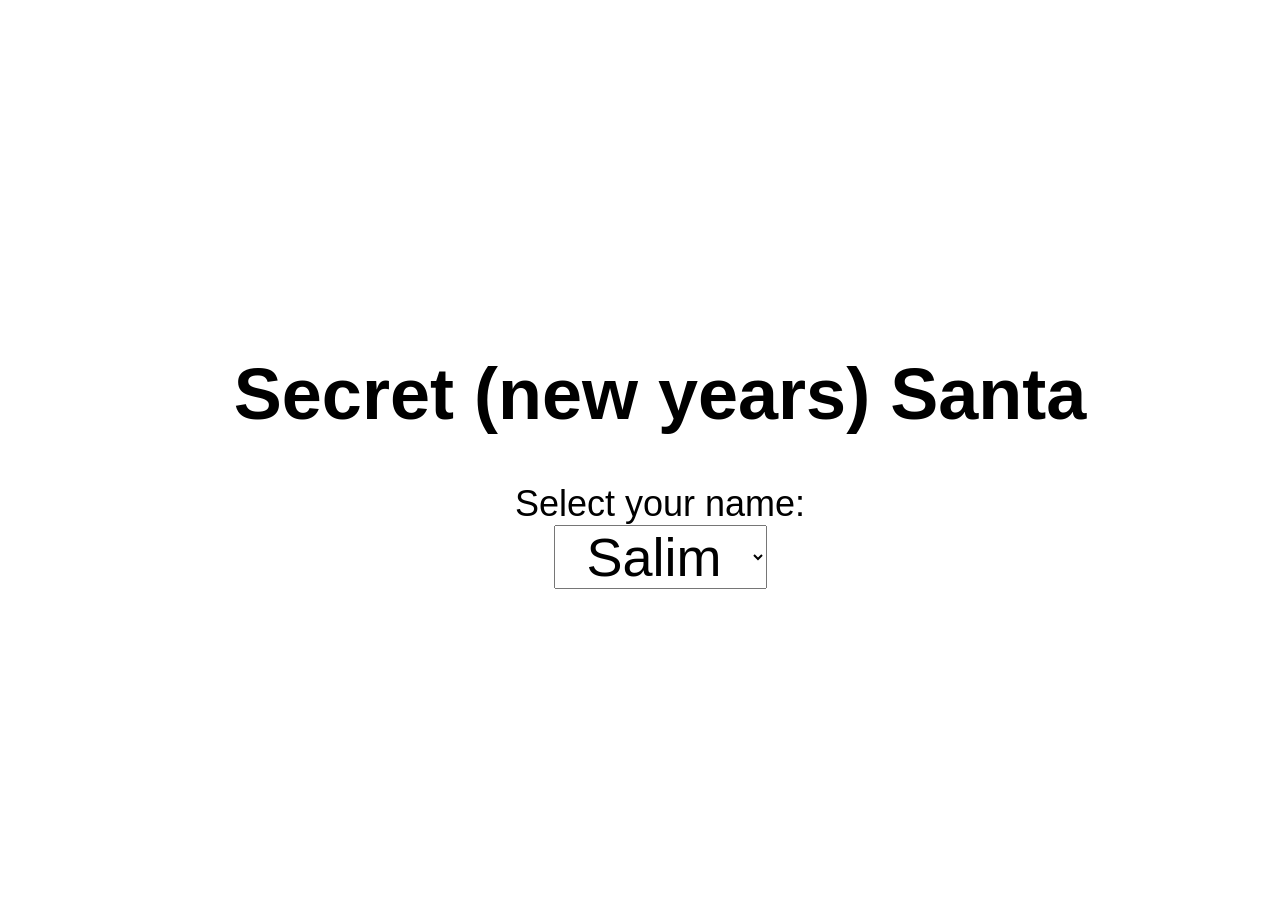
==== secretsanta.html @ 2ecc4336 "secretsanta" ====
<!DOCTYPE html>
<html lang="en">
    <head>
        <meta charset="UTF-8">
        <meta name="viewport" content="width=device-width, initial-scale=1.0">
        <title>Secret Santa Selector</title>
        <style>
        html, body{
            height: 100%;
            width:100%;
            font-size: 1.5em;
        }
        body {
            font-family: Arial, sans-serif;
            margin: 20px;
            display: flex;
            flex-direction: column;
            justify-content: center;
            align-items: center;
        }
        body>*{
            text-align: center;
        }
        #receivers {
            margin-top: 10px;
            list-style-type: none;
            padding: 0;
        }
        select{
            font-size:1.5em;
        }
        </style>
    </head>
    <body>
        <h1>Secret (new years) Santa</h1>
        <label for="giverSelect">Select your name:</label>
        <select id="giverSelect">
            <!-- Options will be dynamically populated -->
        </select>
        <ul id="receivers">
            <!-- Receivers will be dynamically displayed here -->
        </ul>

        <script>
        // Example result object from the Secret Santa script
        const result = [
            { giver: 'Salim', receiver: 'Alice' },
            { giver: 'Salim', receiver: 'Majid' },
            { giver: 'Salim', receiver: 'Chadi' },
            { giver: 'Tingting', receiver: 'Rayan' },
            { giver: 'Tingting', receiver: 'Majid' },
            { giver: 'Tingting', receiver: 'Emmi' },
            { giver: 'Chadi', receiver: 'Majid' },
            { giver: 'Chadi', receiver: 'Rayan' },
            { giver: 'Chadi', receiver: 'Salim' },
            { giver: 'Emmi', receiver: 'Tingting' },
            { giver: 'Emmi', receiver: 'Rayan' },
            { giver: 'Emmi', receiver: 'Alice' },
            { giver: 'Majid', receiver: 'Alice' },
            { giver: 'Majid', receiver: 'Salim' },
            { giver: 'Majid', receiver: 'Tingting' },
            { giver: 'Alice', receiver: 'Chadi' },
            { giver: 'Alice', receiver: 'Tingting' },
            { giver: 'Alice', receiver: 'Emmi' },
            { giver: 'Rayan', receiver: 'Chadi' },
            { giver: 'Rayan', receiver: 'Salim' },
            { giver: 'Rayan', receiver: 'Emmi' }
        ]

        // Populate the <select> dropdown
        const giverSelect = document.getElementById('giverSelect');
        const receiversList = document.getElementById('receivers');

        const givers = [...new Set(result.map(r => r.giver))]; // Unique givers

        givers.forEach(giver => {
            const option = document.createElement('option');
            option.value = giver;
            option.textContent = giver;
            giverSelect.appendChild(option);
        });

        // Event listener for <select> changes
        giverSelect.addEventListener('change', () => {
            const selectedGiver = giverSelect.value;

            // Clear the current list of receivers
            receiversList.innerHTML = '';

            // Find and display receivers for the selected giver
            const receivers = result.filter(r => r.giver === selectedGiver).map(r => r.receiver);
            receivers.forEach(receiver => {
                const li = document.createElement('li');
                li.textContent = receiver;
                receiversList.appendChild(li);
            });
        });

        // Initialize the list with the first giver's receivers
        // giverSelect.dispatchEvent(new Event('change'));
        </script>
    </body>
</html>
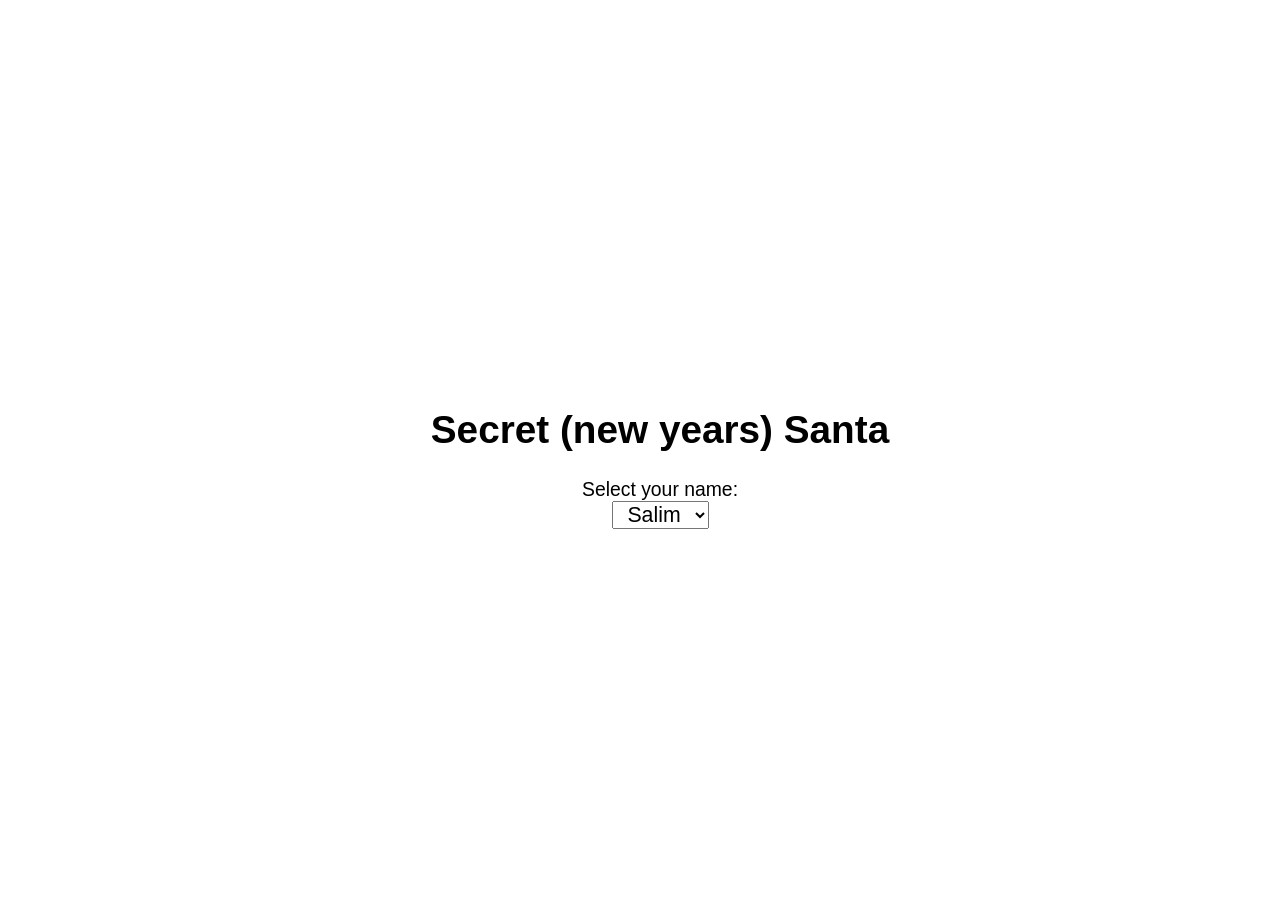
==== commit cf0011e9: "secretsanta v2" ====
--- a/secretsanta.html
+++ b/secretsanta.html
@@ -8,7 +8,7 @@
         html, body{
             height: 100%;
             width:100%;
-            font-size: 1.5em;
+            font-size: 1.1em;
         }
         body {
             font-family: Arial, sans-serif;
@@ -27,7 +27,7 @@
             padding: 0;
         }
         select{
-            font-size:1.5em;
+            font-size:1.1em;
         }
         </style>
     </head>
@@ -44,29 +44,31 @@
         <script>
         // Example result object from the Secret Santa script
         const result = [
+            { giver: 'Salim', receiver: 'Emmi' },
+            { giver: 'Salim', receiver: 'Majid' },
             { giver: 'Salim', receiver: 'Alice' },
-            { giver: 'Salim', receiver: 'Majid' },
-            { giver: 'Salim', receiver: 'Chadi' },
-            { giver: 'Tingting', receiver: 'Rayan' },
-            { giver: 'Tingting', receiver: 'Majid' },
-            { giver: 'Tingting', receiver: 'Emmi' },
+            { giver: 'Tingting', receiver: 'Alice' },
+            { giver: 'Tingting', receiver: 'Oma' },
+            { giver: 'Tingting', receiver: 'Chadi' },
             { giver: 'Chadi', receiver: 'Majid' },
-            { giver: 'Chadi', receiver: 'Rayan' },
-            { giver: 'Chadi', receiver: 'Salim' },
+            { giver: 'Chadi', receiver: 'Alice' },
+            { giver: 'Chadi', receiver: 'Oma' },
+            { giver: 'Emmi', receiver: 'Majid' },
             { giver: 'Emmi', receiver: 'Tingting' },
-            { giver: 'Emmi', receiver: 'Rayan' },
-            { giver: 'Emmi', receiver: 'Alice' },
-            { giver: 'Majid', receiver: 'Alice' },
+            { giver: 'Emmi', receiver: 'Oma' },
+            { giver: 'Majid', receiver: 'Emmi' },
             { giver: 'Majid', receiver: 'Salim' },
-            { giver: 'Majid', receiver: 'Tingting' },
-            { giver: 'Alice', receiver: 'Chadi' },
-            { giver: 'Alice', receiver: 'Tingting' },
+            { giver: 'Majid', receiver: 'Rayan' },
+            { giver: 'Alice', receiver: 'Salim' },
             { giver: 'Alice', receiver: 'Emmi' },
+            { giver: 'Alice', receiver: 'Rayan' },
+            { giver: 'Rayan', receiver: 'Salim' },
             { giver: 'Rayan', receiver: 'Chadi' },
-            { giver: 'Rayan', receiver: 'Salim' },
-            { giver: 'Rayan', receiver: 'Emmi' }
+            { giver: 'Rayan', receiver: 'Tingting' },
+            { giver: 'Oma', receiver: 'Tingting' },
+            { giver: 'Oma', receiver: 'Rayan' },
+            { giver: 'Oma', receiver: 'Chadi' }
         ]
-
         // Populate the <select> dropdown
         const giverSelect = document.getElementById('giverSelect');
         const receiversList = document.getElementById('receivers');
